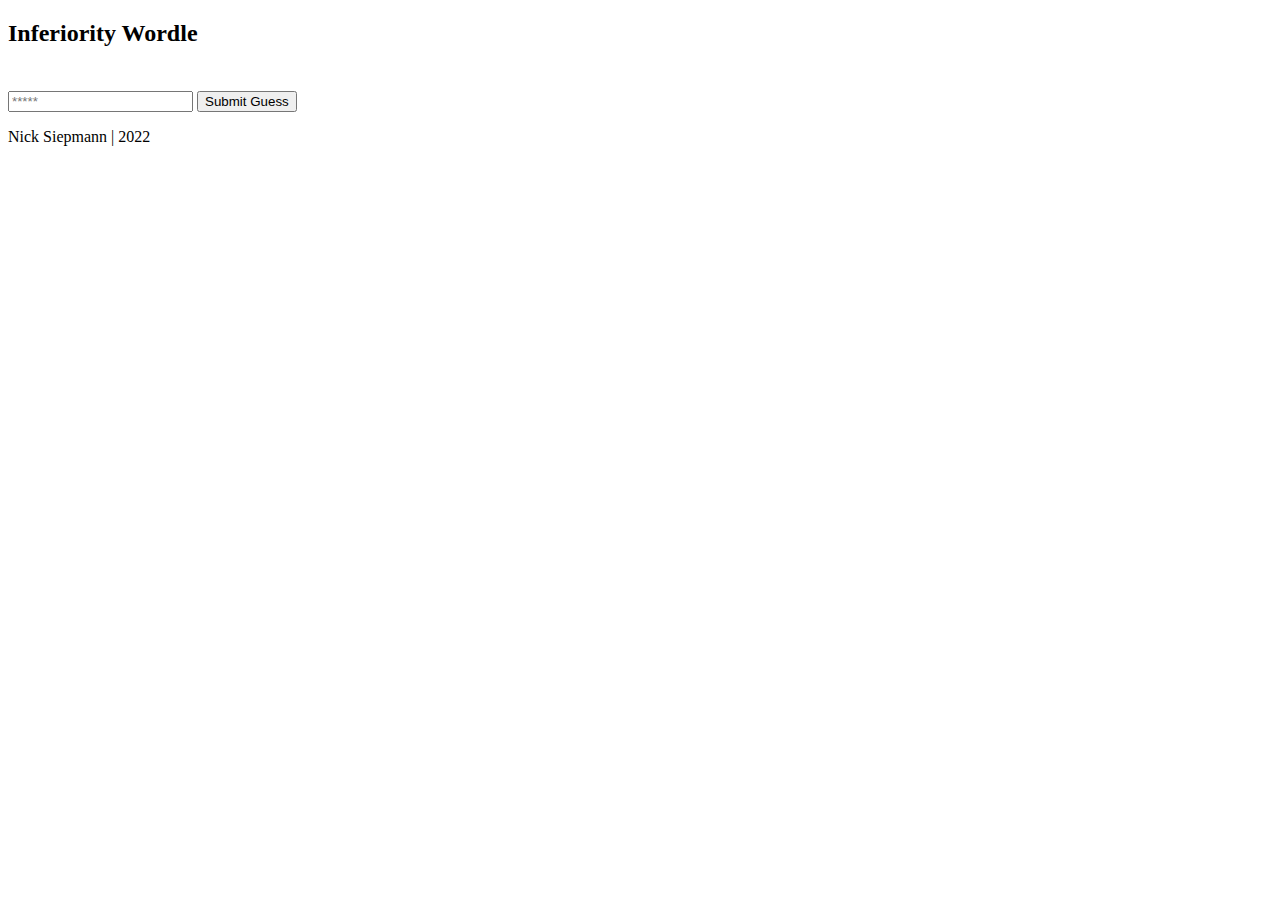
==== src/main/resources/templates/index.html @ b268d003 "Finished and deployed to GCloud" ====
<!DOCTYPE html>
<!--
Click nbfs://nbhost/SystemFileSystem/Templates/Licenses/license-default.txt to change this license
Click nbfs://nbhost/SystemFileSystem/Templates/Other/html.html to edit this template
-->
<html lang="en-US" xmlns="http://www.w3.org/1999/xhtml" xmlns:th="http://www.thymeleaf.org">
    <head>
        <title>Inferiority Wordle</title>
        <meta charset="UTF-8">
        <meta name="viewport" content="width=device-width, initial-scale=1.0">
        <link href="bootstrap.min.css" rel="stylesheet">
        <link href="styles.css" rel="stylesheet">
        <link rel="preconnect" href="https://fonts.googleapis.com">
        <link rel="preconnect" href="https://fonts.gstatic.com" crossorigin>
        <link href="https://fonts.googleapis.com/css2?family=Poppins:wght@400&family=Ubuntu+Mono&display=swap" rel="stylesheet">        
        <link rel="apple-touch-icon" sizes="180x180" href="apple-touch-icon.png">
        <link rel="icon" type="image/png" sizes="32x32" href="favicon-32x32.png">
        <link rel="icon" type="image/png" sizes="16x16" href="favicon-16x16.png">
        <link rel="manifest" href="site.webmanifest">
    </head>
    <body>
        <header>
            <h2>Inferiority Wordle</h2>         
        </header>
        <section class="gameboard">
                <table class="table table-hover">
                    <tbody>
                        <tr th:each="guessed : ${guesses}">
                            <td th:text="${guessed}"></td>
                        </tr>
                    </tbody>
                  </table>  
        </section>
        <section class="gameinput">
            <form action="#" 
              th:action="@{/guess}" 
              th:object="${guess}"
              method="post">
                <div class="errorspace"><span class="text-danger" th:if="${error != 'valid'}" th:text="${error}"></span><br></div>
                <input type="text" class="form-control" field="*{text}" name="text" placeholder="*****">
                <button type="submit" class="btn btn-primary">Submit Guess</button>
            </form>
        </section>
    <footer>
        <p>Nick Siepmann | 2022</p>
    </footer>
        <script src="bootstrap.min.css"></script>

    </body>
</html>
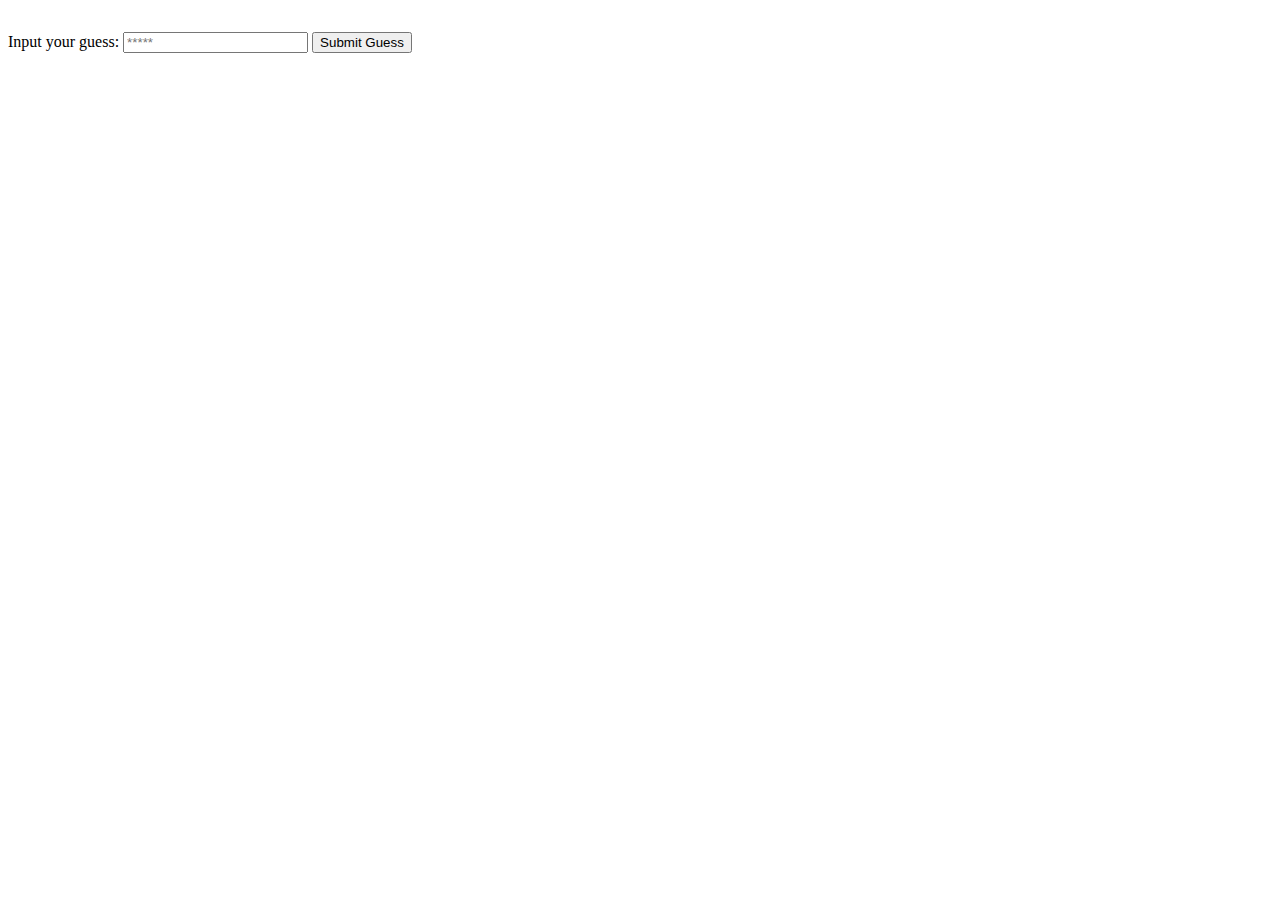
==== commit 67c9a0aa: "Implementing Steve F's feedback" ====
--- a/src/main/resources/templates/index.html
+++ b/src/main/resources/templates/index.html
@@ -19,9 +19,7 @@
         <link rel="manifest" href="site.webmanifest">
     </head>
     <body>
-        <header>
-            <h2>Inferiority Wordle</h2>         
-        </header>
+    <header th:replace="fragments.html :: header"/>
         <section class="gameboard">
                 <table class="table table-hover">
                     <tbody>
@@ -35,16 +33,13 @@
             <form action="#" 
               th:action="@{/guess}" 
               th:object="${guess}"
-              method="post">
+              th:method="post">
                 <div class="errorspace"><span class="text-danger" th:if="${error != 'valid'}" th:text="${error}"></span><br></div>
+                <label for="text" class="visually-hidden">Input your guess:</label>
                 <input type="text" class="form-control" field="*{text}" name="text" placeholder="*****">
                 <button type="submit" class="btn btn-primary">Submit Guess</button>
             </form>
         </section>
-    <footer>
-        <p>Nick Siepmann | 2022</p>
-    </footer>
-        <script src="bootstrap.min.css"></script>
-
+    <footer th:replace="fragments.html :: footer"/>
     </body>
 </html>
